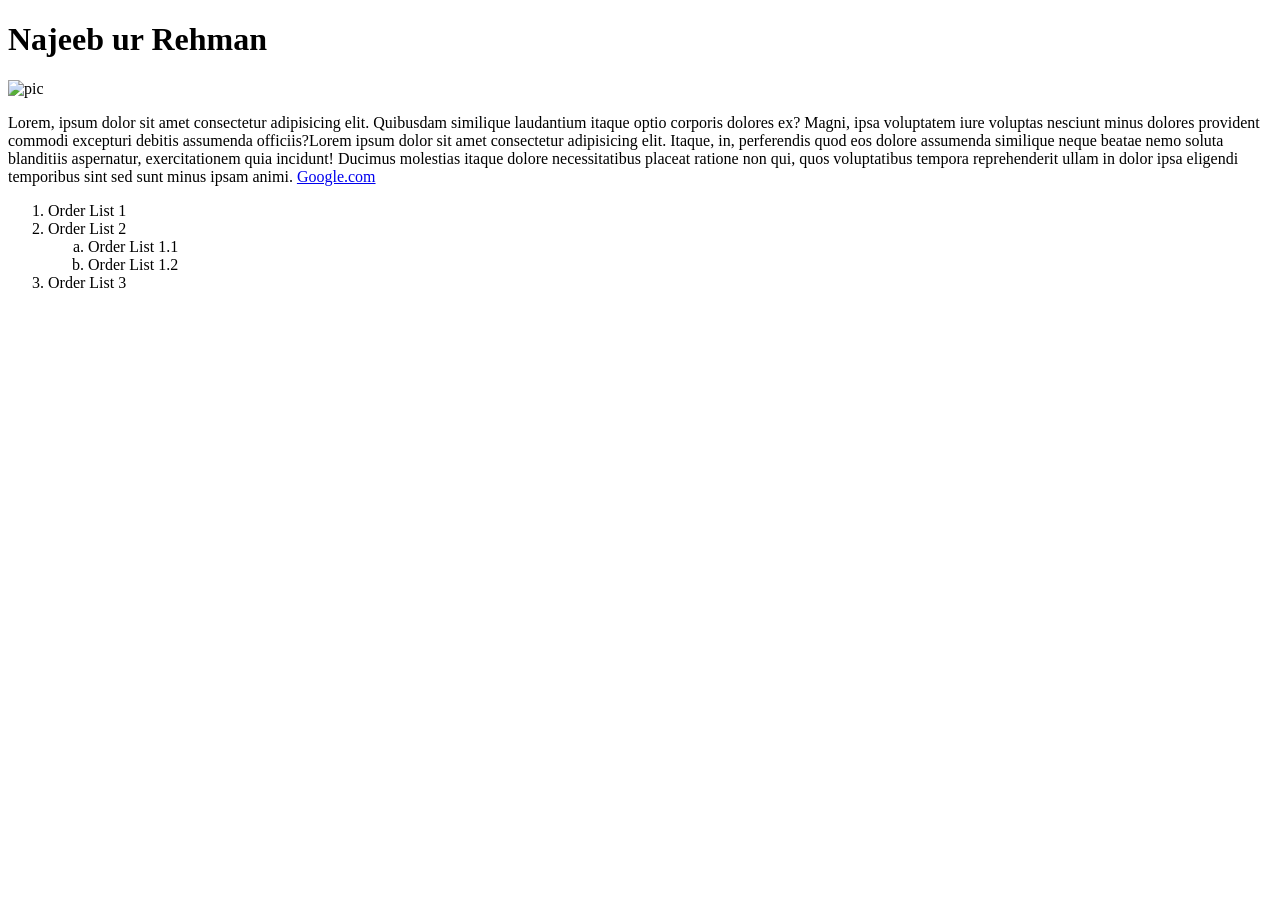
==== Form/index.html @ 59d9fab9 "New First Repo" ====
<!DOCTYPE html>
<html lang="en">
<head>
    <meta charset="UTF-8">
    <meta name="viewport" content="width=device-width, initial-scale=1.0">
    <title>From</title>
</head>
<body>
    <div>
        <h1>Najeeb ur Rehman</h1>
        <img src="https://img.freepik.com/free-vector/male-photographer-with-camera-hand-drawn-sketch-vector_460848-14670.jpg?ga=GA1.1.873180799.1711622817&semt=ais_hybrid" alt="pic" width="200px" height="200px">
        <p>Lorem, ipsum dolor sit amet consectetur adipisicing elit. Quibusdam similique laudantium itaque optio corporis dolores ex? Magni, ipsa voluptatem iure voluptas nesciunt minus dolores provident commodi excepturi debitis assumenda officiis?Lorem ipsum dolor sit amet consectetur adipisicing elit. Itaque, in, perferendis quod eos dolore assumenda similique neque beatae nemo soluta blanditiis aspernatur, exercitationem quia incidunt! Ducimus molestias itaque dolore necessitatibus placeat ratione non qui, quos voluptatibus tempora reprehenderit ullam in dolor ipsa eligendi temporibus sint sed sunt minus ipsam animi.
            <a href="https://google.com">Google.com</a>
        </p>
        <ol>
            <li>Order List 1</li>
            <li>Order List 2</li>
            <ol type="a">
                <li>Order List 1.1</li>
                <li>Order List 1.2</li>
            </ol>
            <li>Order List 3</li>
        </ol>

    </div>
</body>
</html>
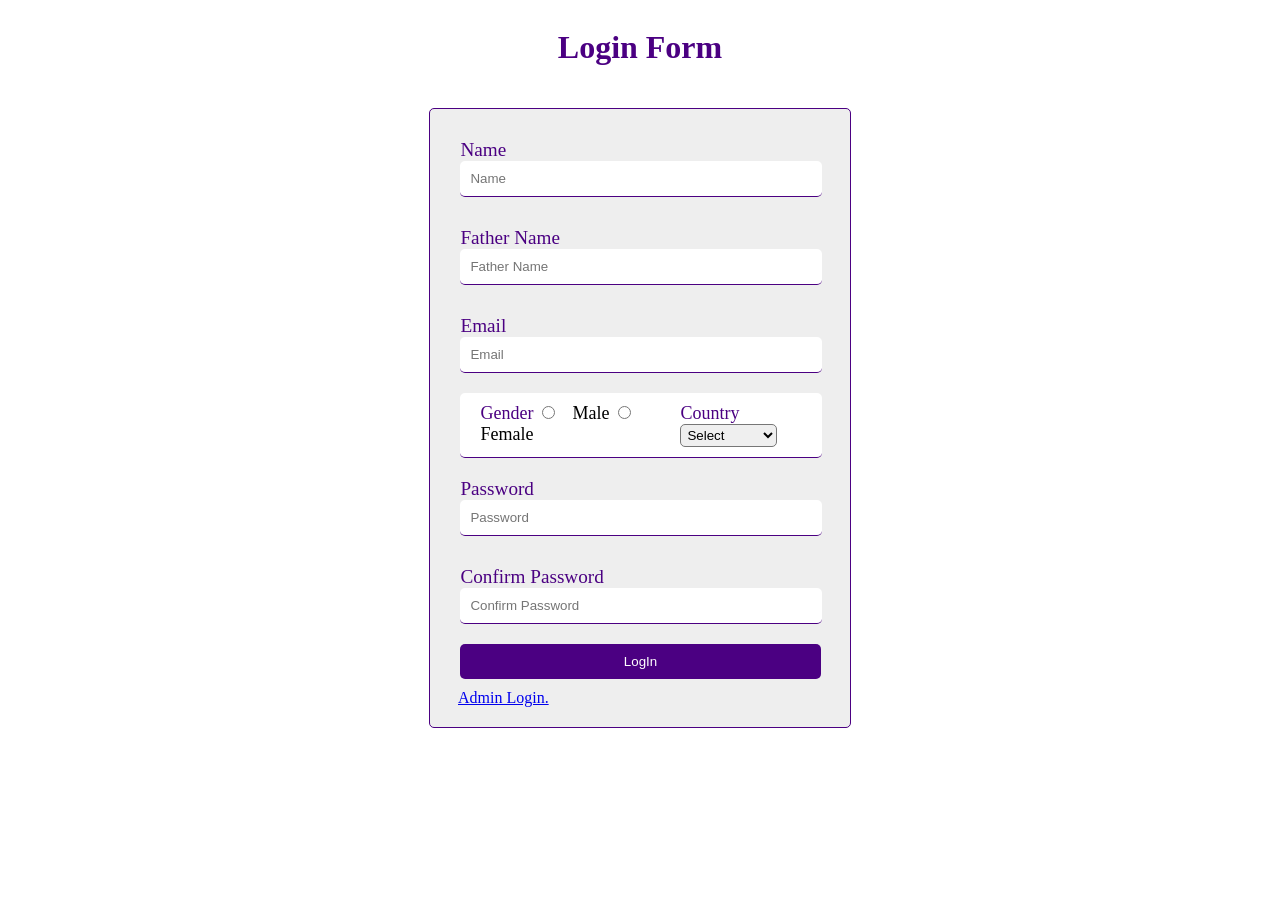
==== commit b7d1cd1c: "Add admin login page and update index.html with new form fields" ====
--- a/Form/index.html
+++ b/Form/index.html
@@ -1,27 +1,105 @@
 <!DOCTYPE html>
 <html lang="en">
-<head>
-    <meta charset="UTF-8">
-    <meta name="viewport" content="width=device-width, initial-scale=1.0">
-    <title>From</title>
-</head>
-<body>
-    <div>
-        <h1>Najeeb ur Rehman</h1>
-        <img src="https://img.freepik.com/free-vector/male-photographer-with-camera-hand-drawn-sketch-vector_460848-14670.jpg?ga=GA1.1.873180799.1711622817&semt=ais_hybrid" alt="pic" width="200px" height="200px">
-        <p>Lorem, ipsum dolor sit amet consectetur adipisicing elit. Quibusdam similique laudantium itaque optio corporis dolores ex? Magni, ipsa voluptatem iure voluptas nesciunt minus dolores provident commodi excepturi debitis assumenda officiis?Lorem ipsum dolor sit amet consectetur adipisicing elit. Itaque, in, perferendis quod eos dolore assumenda similique neque beatae nemo soluta blanditiis aspernatur, exercitationem quia incidunt! Ducimus molestias itaque dolore necessitatibus placeat ratione non qui, quos voluptatibus tempora reprehenderit ullam in dolor ipsa eligendi temporibus sint sed sunt minus ipsam animi.
-            <a href="https://google.com">Google.com</a>
-        </p>
-        <ol>
-            <li>Order List 1</li>
-            <li>Order List 2</li>
-            <ol type="a">
-                <li>Order List 1.1</li>
-                <li>Order List 1.2</li>
-            </ol>
-            <li>Order List 3</li>
-        </ol>
+  <head>
+    <meta charset="UTF-8" />
+    <meta name="viewport" content="width=device-width, initial-scale=1.0" />
+    <link rel="stylesheet" href="Index.css" />
+    <title>Form</title>
+  </head>
+  <body>
+    <div class="container">
+      <h1>Login Form</h1>
+      <form class="form">
+        <div class="form-group">
+          <label for="name">Name</label>
+          <input
+            type="text"
+            name="firstname"
+            id="firstname"
+            placeholder="Name"
+            required
+          />
+        </div>
+        <div class="form-group">
+          <label for="fathername">Father Name</label>
+          <input
+            type="text"
+            name="fathername"
+            id="fathername"
+            placeholder="Father Name"
+            required
+          />
+        </div>
+        <div class="form-group">
+          <label for="email">Email</label>
+          <input
+            type="email"
+            name="email"
+            id="email"
+            placeholder="Email"
+            required
+          />
+        </div>
+        <div class="form-group-gen-count">
+          <div class="form-group-gender">
+            <label for="gender" class="labelhead">Gender</label>
+            <input type="radio" id="male" name="gendermale" value="Male" />
+            <label for="male" style="font-size: large">Male</label>
+            <input
+              type="radio"
+              id="female"
+              name="genderfemale"
+              value="Female"
+            />
+            <label for="female" style="font-size: large">Female</label>
+          </div>
+          <div class="form-group-countries">
+            <label for="country" class="labelhead">Country</label>
+            <select name="ountries" id="ountries">
+              <option value="select">Select</option>
+              <option value="afghanistan">Afghanistan</option>
+              <option value="albania">Albania</option>
+              <option value="algeria">Algeria</option>
+              <option value="bangladesh">Bangladesh</option>
+              <option value="belgium">Belgium</option>
+              <option value="bhutan">Bhutan</option>
+              <option value="canada">Canada</option>
+              <option value="denmark">Denmark</option>
+              <option value="egypt">Egypt</option>
+              <option value="finland">Finland</option>
+              <option value="germany">Germany</option>
+              <option value="india">India</option>
+              <option value="pakistan">Pakistan</option>
+            </select>
+          </div>
+        </div>
 
+        <div class="form-group">
+          <label for="password">Password</label>
+          <input
+            type="password"
+            name="password"
+            id="password"
+            placeholder="Password"
+            required
+          />
+        </div>
+        <div class="form-group">
+          <label for="password">Confirm Password</label>
+          <input
+            type="password"
+            name="password"
+            id="password"
+            placeholder="Confirm Password"
+            required
+          />
+        </div>
+
+        <button type="submit" class="button">LogIn</button>
+        <div>
+          <a href="/Form/Admin.html" class="adminlink">Admin Login.</a>
+        </div>
+      </form>
     </div>
-</body>
-</html>+  </body>
+</html>
--- a/Form/Index.css
+++ b/Form/Index.css
@@ -0,0 +1,99 @@
+.container {
+  display: flex;
+  flex-direction: column;
+  justify-content: center;
+  align-items: center;
+}
+h1 {
+  color: indigo;
+}
+.form {
+  display: flex;
+  flex-direction: column;
+  justify-content: center;
+  background-color: rgb(238, 238, 238);
+  border: 1px solid indigo;
+  border-radius: 5px;
+  width: 30%;
+  padding: 20px;
+  margin: 20px;
+  gap: 10px;
+}
+
+.form-group {
+  width: 100%;
+  padding: 10px;
+}
+.form-group input {
+  width: 90%;
+  padding: 10px;
+  border: none;
+  border-radius: 5px;
+  border-bottom: 1px solid indigo;
+  outline: none;
+}
+.form-group input text {
+  width: 90%;
+  padding: 10px;
+  border: none;
+  border-radius: 5px;
+  border-bottom: 1px solid indigo;
+  outline: none;
+}
+.form-group input:focus {
+  border-bottom: 2px solid indigo;
+}
+.form-group label {
+  font-size: 1.2rem;
+  color: indigo;
+}
+.form-group-gen-count {
+  display: flex;
+  flex-direction: row;
+  gap: 6%;
+  border-bottom: 1px solid indigo;
+  border-radius: 5px;
+  background-color: white;
+  padding: 10px;
+  width: 90%;
+  margin-left: 10px;
+}
+.form-group-gender label {
+  margin-left: 10px;
+}
+.labelhead {
+  color: indigo;
+  font-size: large;
+}
+.form-group-countries select {
+  padding: 2px;
+  border-radius: 5px;
+}
+.form-group-countries select:focus {
+  border: 1px solid indigo;
+}
+.form-group-countries select:active {
+  border: none;
+}
+.button {
+  width: 95%;
+  margin-left: 10px;
+  padding: 10px;
+  background-color: indigo;
+  color: white;
+  border: none;
+  border-radius: 5px;
+  cursor: pointer;
+}
+.button:hover {
+  background-color: rgb(58, 4, 97);
+}
+.button:active {
+  background-color: rgb(163, 50, 244);
+}
+.adminlink {
+  margin-left: 2%;
+}
+.forgotpass {
+  margin-left: 2%;
+}
